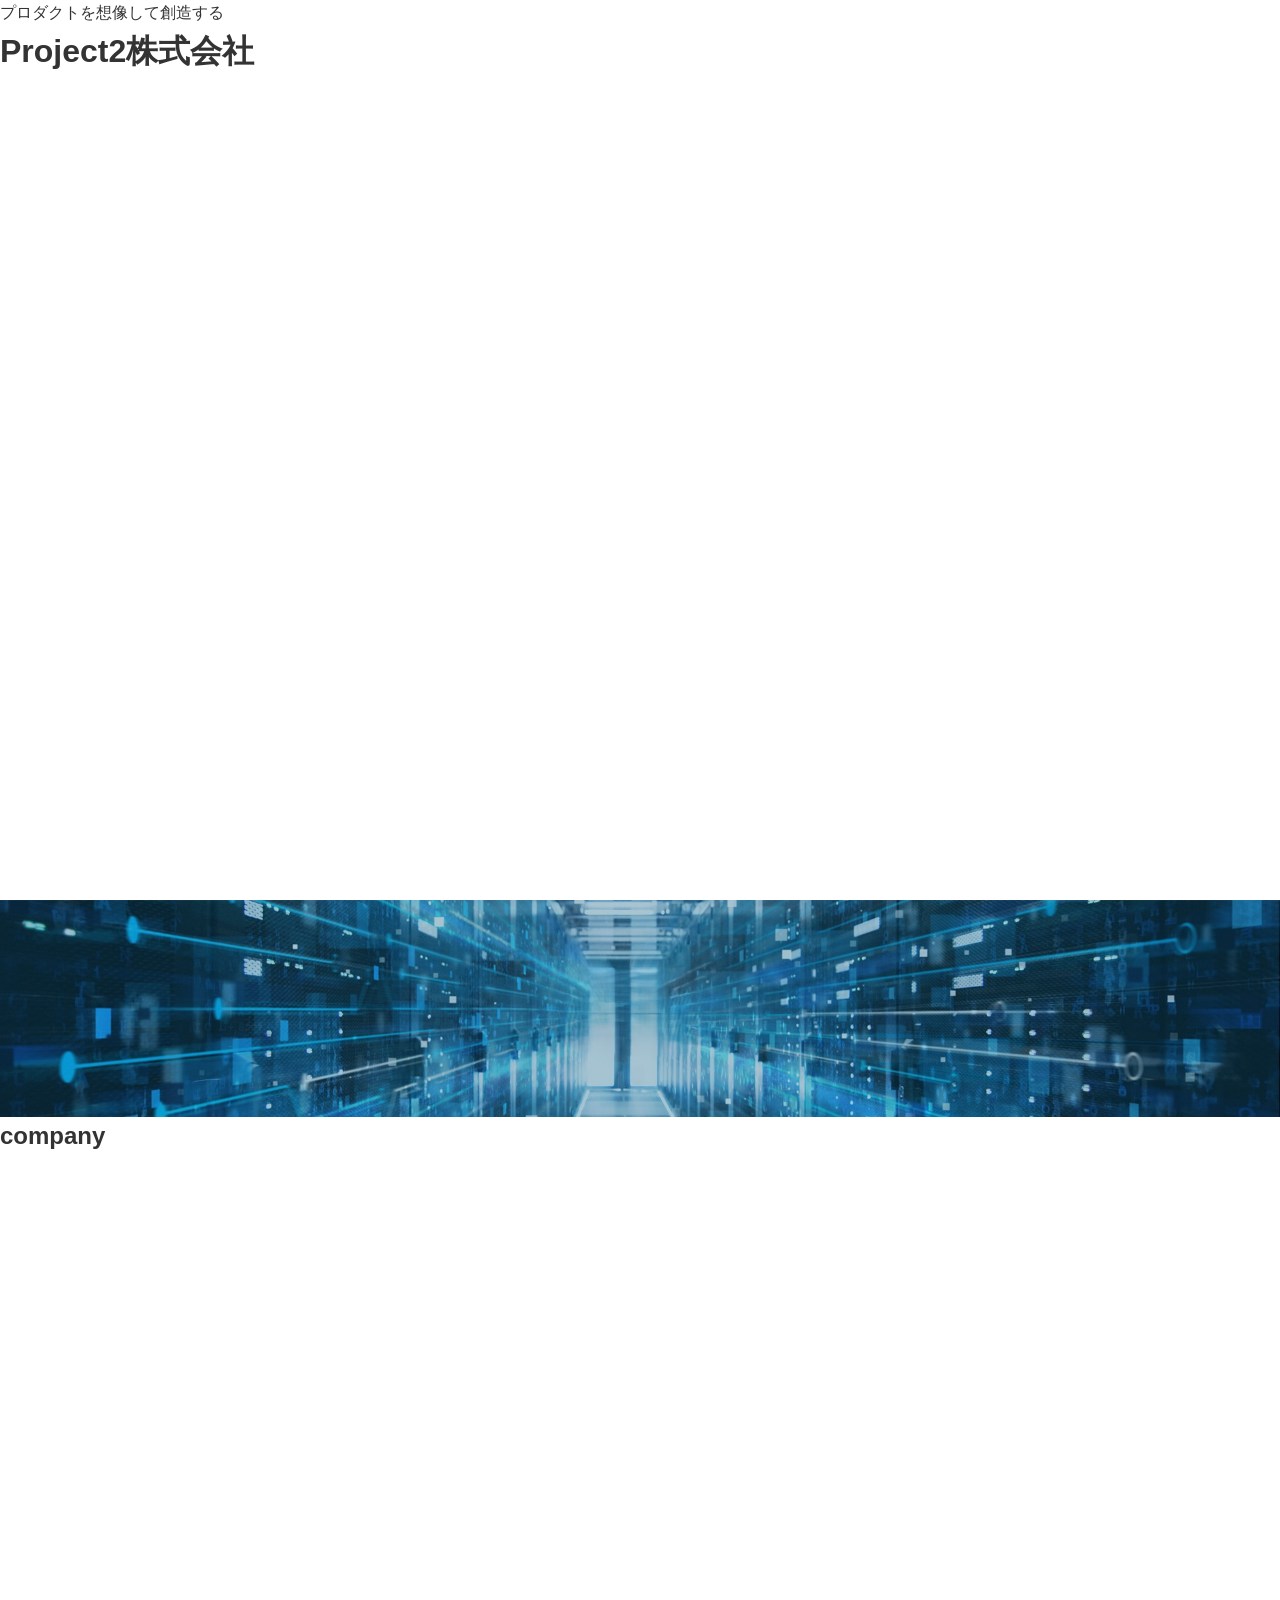
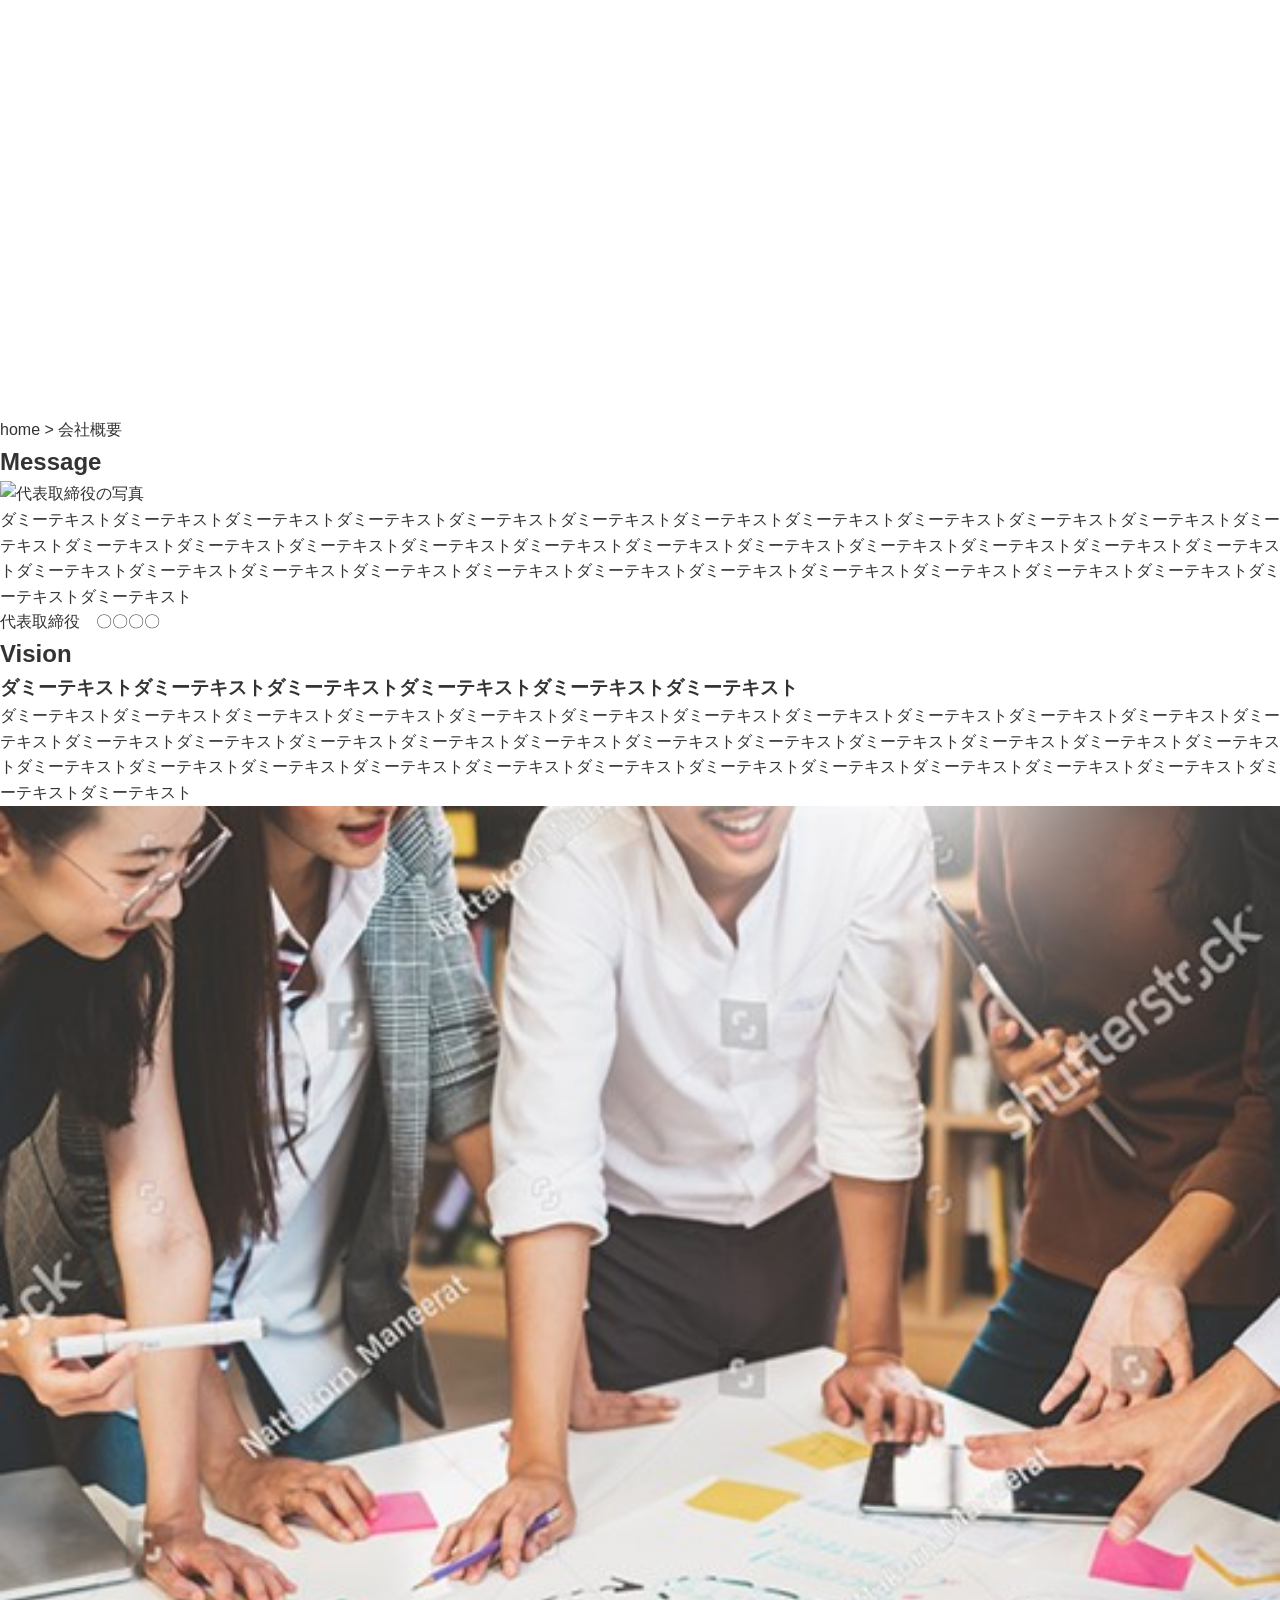
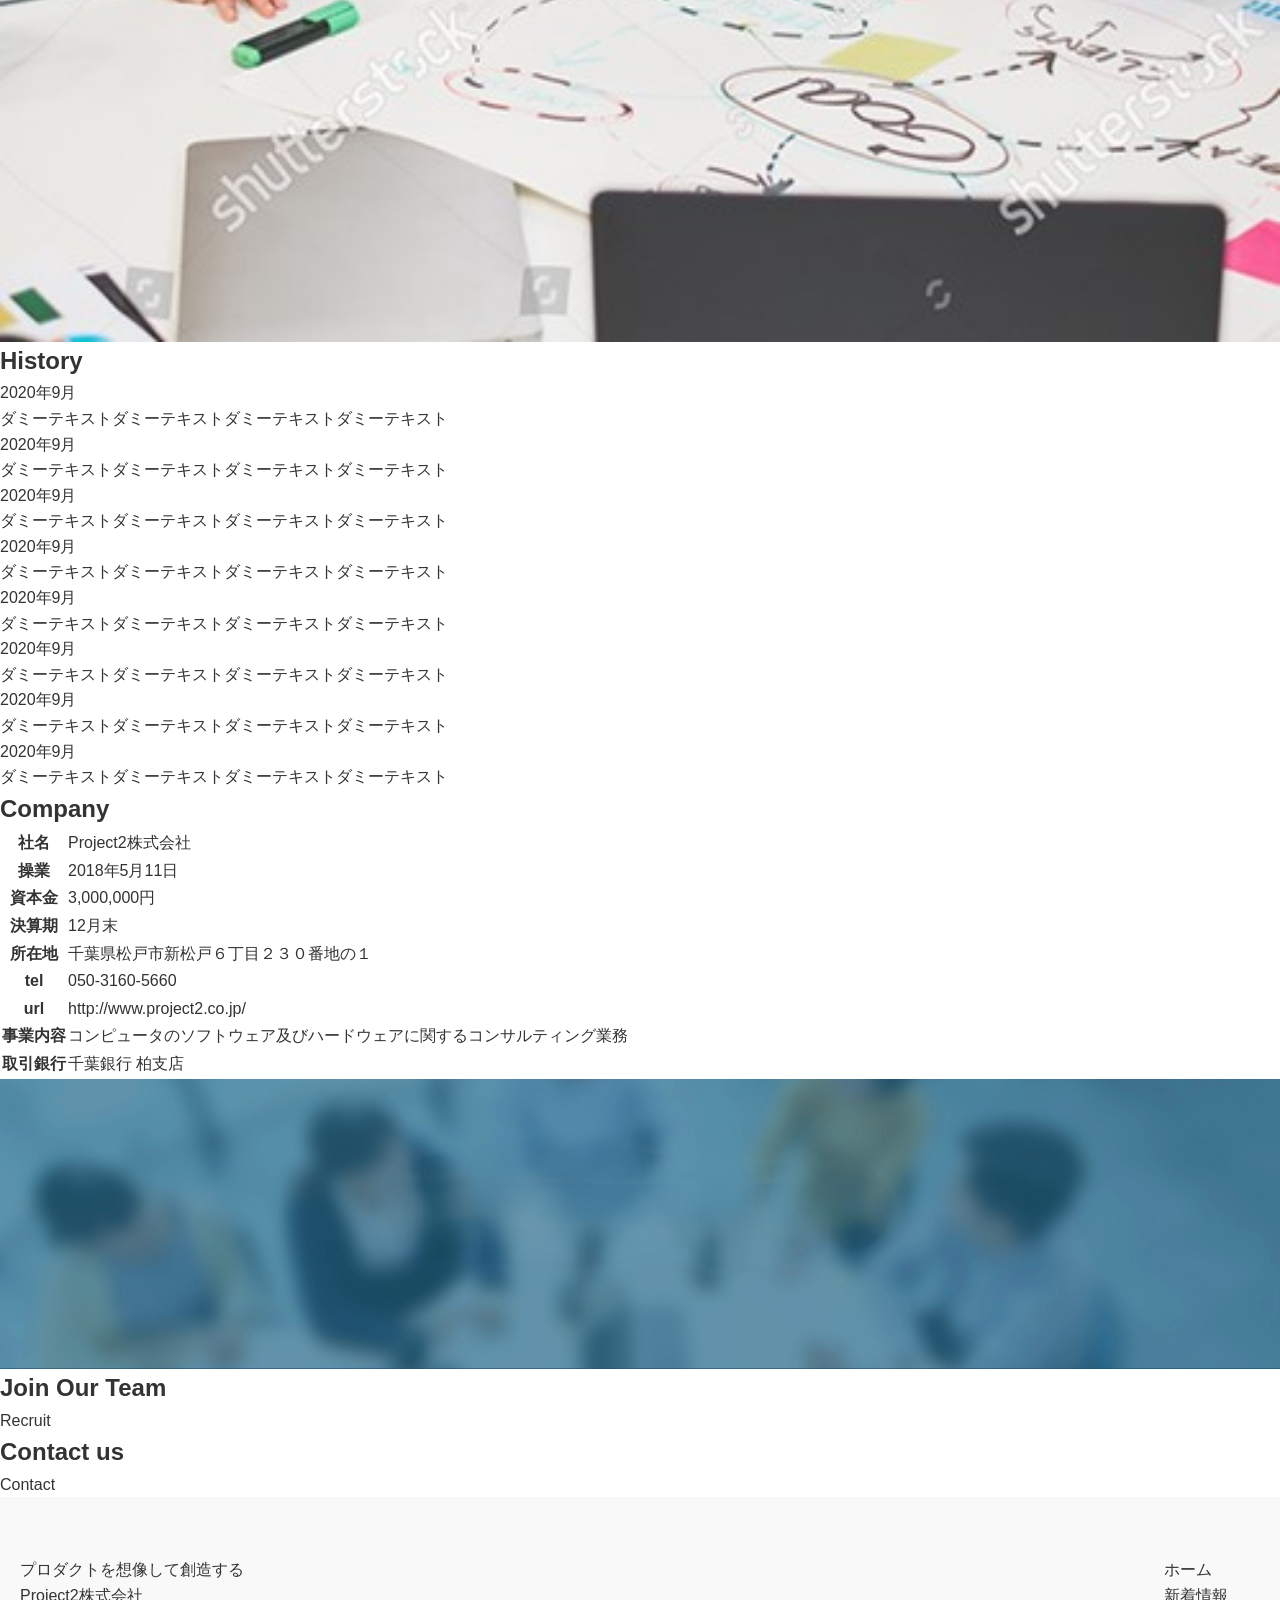
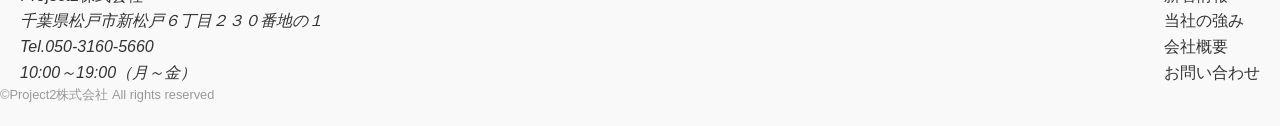
==== company.html @ 21dfb0c3 "Add files via upload" ====
<!DOCTYPE html>
<html lang="ja">
  <head>
    <meta charset="UTF-8" />
    <meta name="viewport" content="width=device-width, initial-scale=1.0" />
    <link rel="stylesheet" href="css/reset.css" />
    <link rel="stylesheet" href="css/style.css" />
    <title>project2</title>
  </head>
  <body>
    <header class="header-wrapper">
      <div class="header-container">
        <div class="header-content">
          <p>プロダクトを想像して創造する</p>
          <h1><a href="index.html">Project2株式会社</a></h1>
        </div>
        <input type="checkbox" id="nav-toggle" class="nav-toggle" />
        <label for="nav-toggle" class="hamburger">
          <span></span>
          <span></span>
          <span></span>
        </label>
        <nav id="nav">
          <ul>
            <li>
              <a href="news.html">最新情報</a>
            </li>
            <li>
              <a href="strength.html">当社の強み</a>
            </li>
            <li>
              <a href="company.html">会社概要</a>
            </li>
            <li>
              <a href="#">採用情報</a>
            </li>
            <li>
              <a href="contact.html">お問い合わせ</a>
            </li>
          </ul>
        </nav>
      </div>
    </header>
    <main>
      <section class="hero-top u-hero">
        <img src="img/hero2.jpg" alt="newshero" />
        <h2 class="hero-item" data-ja="会社概要">company</h2>
      </section>
      <section class="hero-bottom">
        <p>home<span> > 会社概要</span></p>
      </section>
      <section class="message">
        <h2 data-ja="代表メッセージ">Message</h2>
        <div class="message-container">
          <img src="img/placeholder.jpg" alt="代表取締役の写真" />
          <div class="message-content">
            <p class="message-text">
              ダミーテキストダミーテキストダミーテキストダミーテキストダミーテキストダミーテキストダミーテキストダミーテキストダミーテキストダミーテキストダミーテキストダミーテキストダミーテキストダミーテキストダミーテキストダミーテキストダミーテキストダミーテキストダミーテキストダミーテキストダミーテキストダミーテキストダミーテキストダミーテキストダミーテキストダミーテキストダミーテキストダミーテキストダミーテキストダミーテキストダミーテキストダミーテキストダミーテキストダミーテキストダミーテキストダミーテキスト
            </p>
            <p class="ceo-name">代表取締役　〇〇〇〇</p>
          </div>
        </div>
      </section>
      <section class="vision">
        <div class="vision-container">
          <h2 data-ja="企業理念">Vision</h2>
          <div class="vision-content">
            <div class="vision-item">
              <h3 class="vision-title">
                ダミーテキストダミーテキストダミーテキストダミーテキストダミーテキストダミーテキスト
              </h3>
              <p class="vision-text">
                ダミーテキストダミーテキストダミーテキストダミーテキストダミーテキストダミーテキストダミーテキストダミーテキストダミーテキストダミーテキストダミーテキストダミーテキストダミーテキストダミーテキストダミーテキストダミーテキストダミーテキストダミーテキストダミーテキストダミーテキストダミーテキストダミーテキストダミーテキストダミーテキストダミーテキストダミーテキストダミーテキストダミーテキストダミーテキストダミーテキストダミーテキストダミーテキストダミーテキストダミーテキストダミーテキストダミーテキスト
              </p>
            </div>
            <img src="img/company.img2.jpg" alt="company画像" />
          </div>
        </div>
      </section>
      <section class="history">
        <h2 data-ja="沿革">History</h2>
        <ul>
          <li>
            <p class="date">2020年9月</p>
            <p class="history-text">
              ダミーテキストダミーテキストダミーテキストダミーテキスト
            </p>
          </li>
          <li>
            <p class="date">2020年9月</p>
            <p class="history-text">
              ダミーテキストダミーテキストダミーテキストダミーテキスト
            </p>
          </li>
          <li>
            <p class="date">2020年9月</p>
            <p class="history-text">
              ダミーテキストダミーテキストダミーテキストダミーテキスト
            </p>
          </li>
          <li>
            <p class="date">2020年9月</p>
            <p class="history-text">
              ダミーテキストダミーテキストダミーテキストダミーテキスト
            </p>
          </li>
          <li>
            <p class="date">2020年9月</p>
            <p class="history-text">
              ダミーテキストダミーテキストダミーテキストダミーテキスト
            </p>
          </li>
          <li>
            <p class="date">2020年9月</p>
            <p class="history-text">
              ダミーテキストダミーテキストダミーテキストダミーテキスト
            </p>
          </li>
          <li>
            <p class="date">2020年9月</p>
            <p class="history-text">
              ダミーテキストダミーテキストダミーテキストダミーテキスト
            </p>
          </li>
          <li>
            <p class="date">2020年9月</p>
            <p class="history-text">
              ダミーテキストダミーテキストダミーテキストダミーテキスト
            </p>
          </li>
        </ul>
      </section>
      <section class="company">
        <div class="company-content">
          <h2 data-ja="会社概要">Company</h2>
          <table>
            <tr>
              <th>社名</th>
              <td>Project2株式会社</td>
            </tr>
            <tr>
              <th>操業</th>
              <td>2018年5月11日</td>
            </tr>
            <tr>
              <th>資本金</th>
              <td>3,000,000円</td>
            </tr>
            <tr>
              <th>決算期</th>
              <td>12月末</td>
            </tr>
            <tr>
              <th>所在地</th>
              <td>千葉県松戸市新松戸６丁目２３０番地の１</td>
            </tr>
            <tr>
              <th>tel</th>
              <td>050-3160-5660</td>
            </tr>
            <tr>
              <th>url</th>
              <td><a href="#">http://www.project2.co.jp/</a></td>
            </tr>
            <tr>
              <th>事業内容</th>
              <td>
                コンピュータのソフトウェア及びハードウェアに関するコンサルティング業務
              </td>
            </tr>
            <tr>
              <th>取引銀行</th>
              <td>千葉銀行 柏支店</td>
            </tr>
          </table>
        </div>
      </section>
      <section class="main-recruit">
        <div class="main-recruit-item">
          <img src="img/recruit.img.jpg" alt="recruit画像" />
          <div class="main-recruit-content">
            <h2 data-ja="私たちと一緒にはたらきませんか？">Join Our Team</h2>
          </div>
          <div class="recruit-btn main-btn">
            <a href="#" class="various-btn"
              >Recruit <span class="recruit-arrow arrow"></span
            ></a>
          </div>
        </div>
      </section>
      <section class="main-contact">
        <h2 data-ja="お気軽にお問い合わせください。">Contact us</h2>
        <div class="contact-btn main-btn">
          <a href="contact.html" class="various-btn"
            >Contact <span class="contact-arrow arrow"></span
          ></a>
        </div>
      </section>
    </main>
    <footer>
      <div class="footer-wrapper">
        <div class="footer-content">
          <p class="title">プロダクトを想像して創造する</p>
          <p class="companyname">Project2株式会社</p>
          <address>
                <p class="campany-address">千葉県松戸市新松戸６丁目２３０番地の１</p>
                <p class="tel">Tel.050-3160-5660</p>
                <p class="time">10:00～19:00（月～金）</p>  
          </address>
        </div>
        <div class="footer-item">
          <nav>
            <ul>
              <li><a href="index.html">ホーム</a></li>
              <li><a href="news.html">新着情報</a></li>
              <li><a href="strength.html">当社の強み</a></li>
              <li><a href="company.html">会社概要</a></li>
              <li><a href="contact.html">お問い合わせ</a></li>
            </ul>
          </nav>
        </div>
      </div>
      <p class="copyright">©Project2株式会社 All rights reserved</p>
    </footer>
  </body>
</html>
---- css/style.css ----
@charset "UTF-8";

/* ====================================
   Base Styles
   ==================================== */
* {
  box-sizing: border-box;
  margin: 0;
  padding: 0;
}

body {
  font-family: "Noto Sans JP", sans-serif;
  color: #333;
  line-height: 1.6;
  overflow-x: hidden;
  width: 100%;
}

a {
  color: inherit;
  text-decoration: none;
}

img {
  width: 100%;
  height: auto;
  vertical-align: bottom;
}

ul {
  list-style: none;
}

/* 共通ユーティリティ */
.trans {
  color: rgb(113, 233, 197);
}

.trans-white {
  color: #fff;
}

.number {
  font-size: 2.8rem;
  margin-right: 15px;
  line-height: 1;
}

/* ボタン */
.btn-white, .btn-green {
  display: inline-flex;
  align-items: center;
  justify-content: center;
  font-size: 1rem;
  font-weight: 500;
  text-decoration: none;
  padding: 15px 0;
  text-transform: uppercase;
  width: 200px; /* デフォルト幅 */
  transition: opacity 0.3s;
}

.btn-white {
  color: rgb(113, 233, 197);
  background: #fff;
  border: 1px solid rgb(113, 233, 197);
}

.btn-green {
  background: rgb(113, 233, 197);
  color: #fff;
  border: 1px solid rgb(113, 233, 197);
}

.btn-white:hover, .btn-green:hover {
  opacity: 0.8;
}

/* アニメーション用クラス */
.fade-in {
  opacity: 0;
  transform: translateY(30px);
  transition: opacity 1s ease, transform 1s ease;
}

.main-fade-in {
  transform: translateX(-30px);
}

.right-fade-in {
  transform: translateX(30px);
}

.fade-in.show {
  opacity: 1;
  transform: translateY(0);
  transform: translateX(0);
}

/* SP/PC 表示切り替え */
.sp-only { display: none; }
.pc-only { display: block; }

@media (max-width: 980px) {
  .sp-only { display: block; }
  .pc-only { display: none; }
}


/* ====================================
   Top Animation
   ==================================== */
.top-animation {
  position: fixed;
  top: 0;
  left: 0;
  width: 100%;
  height: 100vh;
  background: rgba(83, 208, 168, 1);
  z-index: 9999;
  display: flex;
  justify-content: center;
  align-items: center;
}

.top-animation img {
  width: 150px;
  height: auto;
}


/* ====================================
   Header
   ==================================== */
.header-wrapper {
  position: relative;
  width: 100%;
}
/* index.htmlは全画面 */
.header-wrapper:not(.service-header) {
    height: 100vh;
    overflow: hidden;
}

.header-container {
  width: 100%;
  z-index: 10;
}

#main-header .header-content {
  position: absolute;
  top: 0;
  left: 0;
  width: 100%;
  padding: 20px 30px;
  display: flex;
  justify-content: space-between;
  align-items: center;
  z-index: 20;
}

.logo {
  width: 200px;
}

.header-container nav ul {
  display: flex;
  gap: 40px;
  font-weight: 700;
  color: #fff;
}
.header-container nav ul li a:hover {
  text-decoration: underline;
}

/* 追従ヘッダー */
#fixed-header {
  position: fixed;
  top: 0;
  left: 0;
  width: 100%;
  height: 80px;
  background-color: #fff;
  transform: translateY(-100%);
  opacity: 0;
  transition: transform 0.3s ease, opacity 0.3s ease;
  z-index: 100;
  box-shadow: 0 2px 5px rgba(0,0,0,0.1);
}

.fixed-header-content {
  display: flex;
  justify-content: space-between;
  align-items: center;
  padding: 10px 30px;
  height: 100%;
}

.logo-fixed {
  width: 160px;
  height: auto;
}

#fixed-header nav ul {
  color: #000;
}


/* ====================================
   Hero Slider (Index)
   ==================================== */
.hero-slider, .hero-item {
  width: 100%;
  height: 100vh;
}

.hero-img {
  width: 100%;
  height: 100%;
  background-size: cover;
  background-position: center;
  transform: scale(1.2);
  transition: transform 6s linear;
}

/* 現在のスライドだけズームアウト効果 */
.hero-slider .slick-current .hero-img {
  transform: scale(1);
}

.hero-wrapper h1 {
  position: absolute;
  top: 50%;
  left: 10%;
  transform: translateY(-50%);
  font-size: 5rem;
  color: rgb(238, 250, 246);
  z-index: 5;
  pointer-events: none;
  line-height: 1.2;
}

.hero-wrapper h1::after {
  content: attr(data-en);
  display: block;
  font-size: 1.8rem;
  margin-top: 20px;
  letter-spacing: 2px;
  text-transform: uppercase;
}


/* ====================================
   News Section (Index)
   ==================================== */
.main-news-wrapper {
    position: relative;
    z-index: 2;
}

.main-news-container {
  display: flex;
  background: rgba(95, 253, 203, 0.9);
  align-items: center;
  color: #fff;
  padding: 0;
  /* 横幅調整 */
  width: 100%;
}

/* 左側タイトル */
.main-news-header {
    background: rgba(95, 253, 203, 1);
    padding: 30px 50px;
    min-width: 250px;
}
.main-news-header h2 {
    font-size: 2rem;
    text-transform: uppercase;
}
.main-news-header h2::after {
    content: attr(data-ja);
    display: block;
    font-size: 1rem;
    margin-top: 5px;
}

/* 中央リスト */
.main-news-body {
    flex: 1;
    min-width: 0; /* Flexbox内でのテキスト省略対策 */
    padding: 20px;
}

.main-news-list {
    display: flex !important; /* Slickの上書き */
    align-items: center;
    gap: 20px;
    font-size: 1rem;
}

.news-tag {
    background: #fff;
    color: rgb(113, 233, 197);
    padding: 2px 15px;
    border-radius: 4px;
    font-size: 0.9rem;
    white-space: nowrap;
}
.news-date {
    white-space: nowrap;
}
.news-text a {
    color: #333; /* 背景が緑なので文字は読みやすく */
    text-decoration: underline;
}

/* 右側コントロール */
.main-news-controls {
    display: flex;
    align-items: center;
    background: #fff;
    height: 100%;
}
.main-news-arrow {
    display: flex;
    gap: 2px;
}
.prev-arrow, .next-arrow {
    width: 50px;
    height: 50px;
    background: #eee;
    padding: 15px;
    cursor: pointer;
    object-fit: contain;
}
.main-news-btn {
    width: 100px;
    height: 100px; /* 矢印と高さを合わせる */
    border: none;
    border-left: 1px solid #eee;
}


/* ====================================
   Main Intro (Index)
   ==================================== */
.main-intro-container {
    max-width: 1200px;
    margin: 100px auto;
    display: flex;
    align-items: center;
    gap: 50px;
    padding: 0 30px;
}

.main-intro-text {
    width: 50%;
}
.main-intro-text h2 {
    font-size: 2rem;
    line-height: 1.6;
    margin-bottom: 40px;
}
.main-text {
    font-size: 1rem;
    line-height: 2;
    margin-bottom: 40px;
}

.main-intro-image {
    width: 50%;
}


/* ====================================
   Service Section (Index)
   ==================================== */
.main-service {
    margin-bottom: 100px;
}

.main-service-wrapper {
    max-width: 1200px;
    margin: 0 auto 80px;
    display: flex;
    align-items: center;
    gap: 50px;
    padding: 0 30px;
}

.main-service-header {
    width: 50%;
}
.main-service-list-container {
    width: 50%;
}

.main-service-title {
    font-size: 3.5rem;
    text-transform: uppercase;
    margin-bottom: 20px;
    line-height: 1;
}
.main-service-title::after {
    content: attr(data-ja);
    display: block;
    font-size: 1.2rem;
    color: rgb(113, 233, 197);
    margin-top: 10px;
}

.service-list li {
    border-bottom: 1px solid #eee;
}
.service-list a {
    display: block;
    padding: 20px 0;
    font-size: 1.5rem;
    color: #1b2b44;
    transition: color 0.3s, padding-left 0.3s;
    position: relative;
}
/* 矢印装飾 */
.service-list a::after {
    content: "→";
    position: absolute;
    right: 0;
    opacity: 0;
    transition: opacity 0.3s;
}

.service-list a:hover {
    color: rgb(113, 233, 197);
    padding-left: 10px;
}
.service-list a:hover::after {
    opacity: 1;
}

/* 3つの理由 */
.main-service-features {
    background: #f9f9f9;
    padding: 80px 20px;
}
.features-title {
    text-align: center;
    font-size: 2rem;
    margin-bottom: 60px;
}
.features-grid {
    max-width: 1200px;
    margin: 0 auto;
    display: grid;
    grid-template-columns: repeat(3, 1fr);
    gap: 40px;
}
.feature-item {
    text-align: center;
    background: #fff;
    padding: 40px 20px;
    border-radius: 8px;
    box-shadow: 0 5px 15px rgba(0,0,0,0.05);
}
.feature-item .icon {
    width: 80px;
    height: 80px;
    object-fit: contain;
    margin-bottom: 20px;
}
.feature-item .sub {
    font-size: 1.2rem;
    margin-bottom: 20px;
    color: rgb(113, 233, 197);
}
.feature-item p {
    text-align: left;
    font-size: 0.95rem;
}


/* ====================================
   Works Section (Index)
   ==================================== */
.main-works {
    max-width: 1200px;
    margin: 0 auto 150px;
    padding: 0 30px;
}

/* スライド1枚のレイアウト */
.main-works-slide {
    position: relative;
    padding-bottom: 50px; /* ドット用の余白 */
    outline: none;
}

.work-img-box {
    width: 75%;
    height: 500px;
}
.work-img-box img {
    width: 100%;
    height: 100%;
    object-fit: cover;
}

/* 重なるテキストボックス */
.work-content-box {
    position: absolute;
    top: 50%;
    right: 0;
    transform: translateY(-50%);
    width: 45%;
    background: #fff;
    padding: 50px;
    box-shadow: 0 10px 40px rgba(0,0,0,0.1);
}

.work-content-box h2 {
    font-size: 2rem;
    text-transform: uppercase;
    color: rgb(113, 233, 197);
    margin-bottom: 10px;
}
.work-content-box h2::after {
    content: attr(data-ja);
    display: block;
    font-size: 1rem;
    color: #333;
}
.work-content-box h3 {
    font-size: 1.5rem;
    margin-bottom: 20px;
}
.work-btn {
    width: 100%;
}

/* Slick Dots Custom */
.main-works-slider .slick-dots {
    bottom: -30px;
    text-align: left; /* 左寄せ */
}
.main-works-slider .slick-dots li button:before {
    font-size: 12px;
    color: #ccc;
}
.main-works-slider .slick-dots li.slick-active button:before {
    color: rgb(113, 233, 197);
}


/* ====================================
   Pickup Section (Index)
   ==================================== */
.main-pickup {
    background: rgb(113, 233, 197);
    padding: 100px 20px;
    text-align: center;
}

.main-pickup-container {
    max-width: 1200px;
    margin: 0 auto;
}

.pickup-title {
    color: #fff;
    font-size: 3rem;
    text-transform: uppercase;
    margin-bottom: 50px;
}
.pickup-title::after {
    content: attr(data-ja);
    display: block;
    font-size: 1.2rem;
    margin-top: 10px;
}

.pickup-grid {
    display: grid;
    grid-template-columns: repeat(3, 1fr);
    gap: 30px;
    margin-bottom: 60px;
}

.pickup-item {
    background: #fff;
    display: block;
    transition: transform 0.3s;
    height: 100%; /* 高さを揃える */
}
.pickup-item:hover {
    transform: translateY(-10px);
}

.pickup-img {
    height: 200px;
    overflow: hidden;
}
.pickup-img img {
    height: 100%;
    object-fit: cover;
}

.pickup-info {
    padding: 20px;
    text-align: left;
}
.pickup-tag {
    background: rgb(113, 233, 197);
    color: #fff;
    font-size: 0.8rem;
    padding: 2px 10px;
    display: inline-block;
    margin-bottom: 10px;
}
.pickup-date {
    font-size: 0.85rem;
    color: #888;
    margin-bottom: 10px;
}
.pickup-text {
    font-size: 1rem;
    font-weight: 700;
    line-height: 1.4;
    color: #333;
}

.pickup-more-btn {
    width: 250px;
}


/* ====================================
   Responsive (Mobile & Tablet)
   ==================================== */

/* Hamburger Menu (Common) */
.nav-toggle { display: none; }
.hamburger {
  display: none;
  flex-direction: column;
  justify-content: space-between;
  width: 30px;
  height: 22px;
  cursor: pointer;
  z-index: 1001;
}
.hamburger span {
  display: block;
  height: 2px;
  width: 100%;
  background-color: #fff;
  transition: all 0.4s;
}
#fixed-header .hamburger span { background-color: #000; }

@media (max-width: 980px) {
  .hamburger { display: flex; }

  #nav, #nav-fixed {
    position: fixed;
    top: 0;
    right: -100%;
    width: 80%;
    height: 100vh;
    background-color: rgba(0, 0, 0, 0.9);
    display: flex;
    justify-content: center;
    align-items: center;
    transition: right 0.4s ease;
    z-index: 1000;
  }
  #nav-fixed { background-color: rgba(95, 253, 203, 0.98); }

  .nav-toggle:checked ~ #nav,
  .nav-toggle:checked ~ #nav-fixed { right: 0; }

  /* ハンバーガーアニメーション */
  .nav-toggle:checked + .hamburger span:nth-child(1) { transform: rotate(45deg) translateY(6px); }
  .nav-toggle:checked + .hamburger span:nth-child(2) { opacity: 0; }
  .nav-toggle:checked + .hamburger span:nth-child(3) { transform: rotate(-45deg) translateY(-6px); }

  .header-container nav ul {
    flex-direction: column;
    text-align: center;
    gap: 30px;
  }
  
  /* Hero Text */
  .hero-wrapper h1 {
    font-size: 2.5rem;
    left: 5%;
    width: 90%;
  }

  /* News Section (SP) */
  .main-news-container {
    flex-direction: column;
    align-items: stretch;
  }
  .main-news-header {
      padding: 15px;
      text-align: center;
  }
  .main-news-header h2 { font-size: 1.5rem; }
  
  .main-news-body {
      padding: 10px;
  }
  .main-news-list {
      flex-direction: column;
      align-items: flex-start;
      gap: 5px;
  }
  .main-news-controls {
      justify-content: space-between;
  }
  .main-news-arrow { width: 50%; }
  .prev-arrow, .next-arrow { width: 50%; }
  .main-news-btn { width: 50%; height: 50px; border-left: none; border-top: 1px solid #eee;}

  /* Intro Section */
  .main-intro-container {
      flex-direction: column-reverse; /* 画像上、テキスト下 */
      margin: 60px auto;
      gap: 30px;
  }
  .main-intro-text, .main-intro-image {
      width: 100%;
  }
  .main-intro-text h2 { font-size: 1.4rem; }

  /* Service Section */
  .main-service-wrapper {
      flex-direction: column;
      padding: 0 20px;
      gap: 20px;
  }
  .main-service-header, .main-service-list-container {
      width: 100%;
  }
  /* スマホ用タイトル表示 */
  .main-service-header .main-service-title {
      font-size: 2.5rem;
      margin-bottom: 20px;
  }

  /* 3つの理由 */
  .features-grid {
      grid-template-columns: 1fr; /* 1カラム */
      gap: 20px;
  }

  /* Works Section (Overlap解除) */
  .main-works { margin-bottom: 80px; }
  
  .work-img-box {
      width: 100%;
      height: 250px;
  }
  .work-content-box {
      position: relative; /* 重ねない */
      width: 100%;
      top: 0;
      right: 0;
      transform: none;
      padding: 30px 20px;
      box-shadow: none;
      background: #f4f4f4; /* 少し背景色を変える */
  }
  .work-content-box h2 { font-size: 1.5rem; }
  .work-content-box h3 { font-size: 1.2rem; }

  /* Pickup Section */
  .main-pickup { padding: 50px 20px; }
  .pickup-grid {
      grid-template-columns: 1fr; /* 1カラム */
      gap: 40px;
  }
  .pickup-title { font-size: 2rem; }
}

/* Footer (Common with Service) */
footer {
  background-color: #f9f9f9;
  padding: 60px 0 20px;
}
.footer-wrapper {
  max-width: 1300px;
  margin: 0 auto;
  padding: 0 20px;
  display: flex;
  justify-content: space-between;
  align-items: flex-start;
  flex-wrap: wrap;
}
.footer-left { margin-bottom: 30px; }
.footer-logo { width: 150px; margin-bottom: 20px; }
.copyright { display: block; font-size: 0.8rem; color: #999; }
.footer-list { display: flex; gap: 30px; }
.footer-list li a { font-size: 0.9rem; font-weight: 700; }

@media (max-width: 980px) {
  .footer-wrapper {
      flex-direction: column;
      align-items: center;
      text-align: center;
  }
  .footer-right { width: 100%; }
  .footer-list {
      justify-content: center;
      flex-wrap: wrap;
      gap: 15px 20px;
  }
}
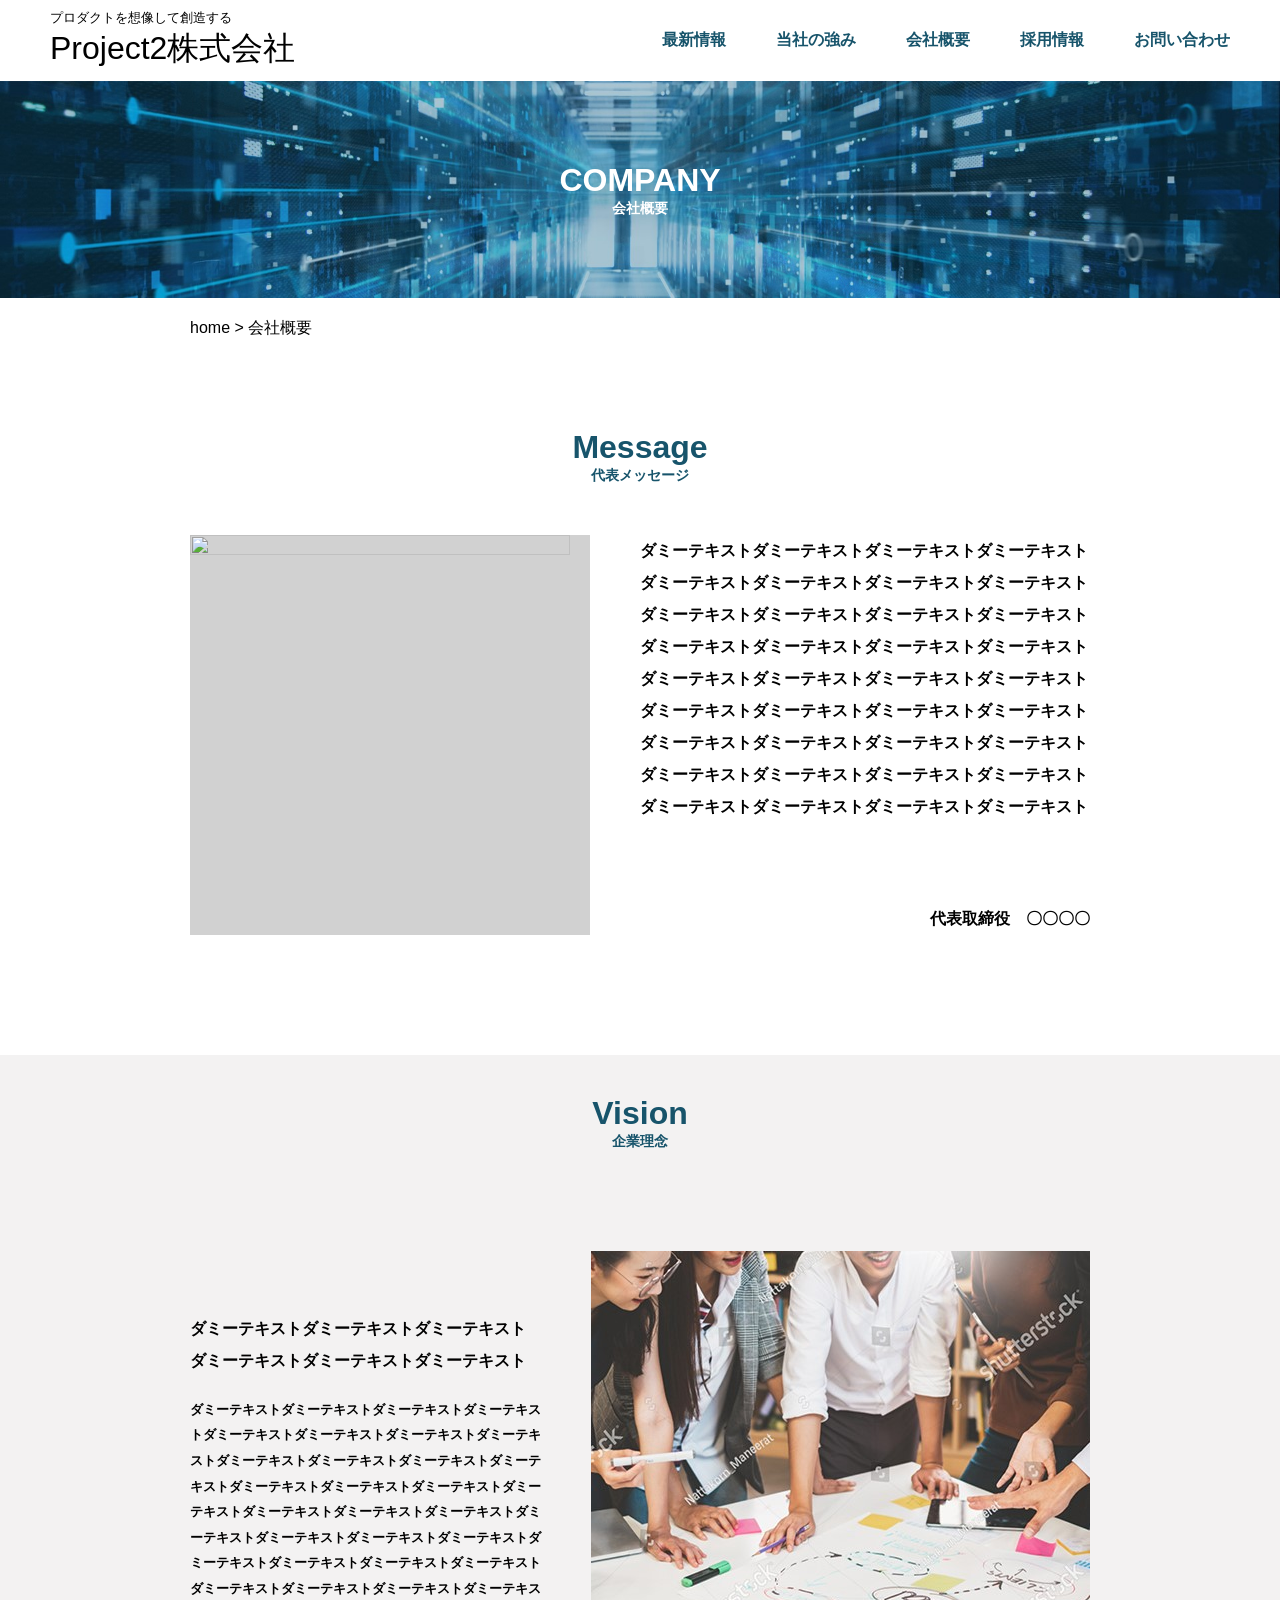
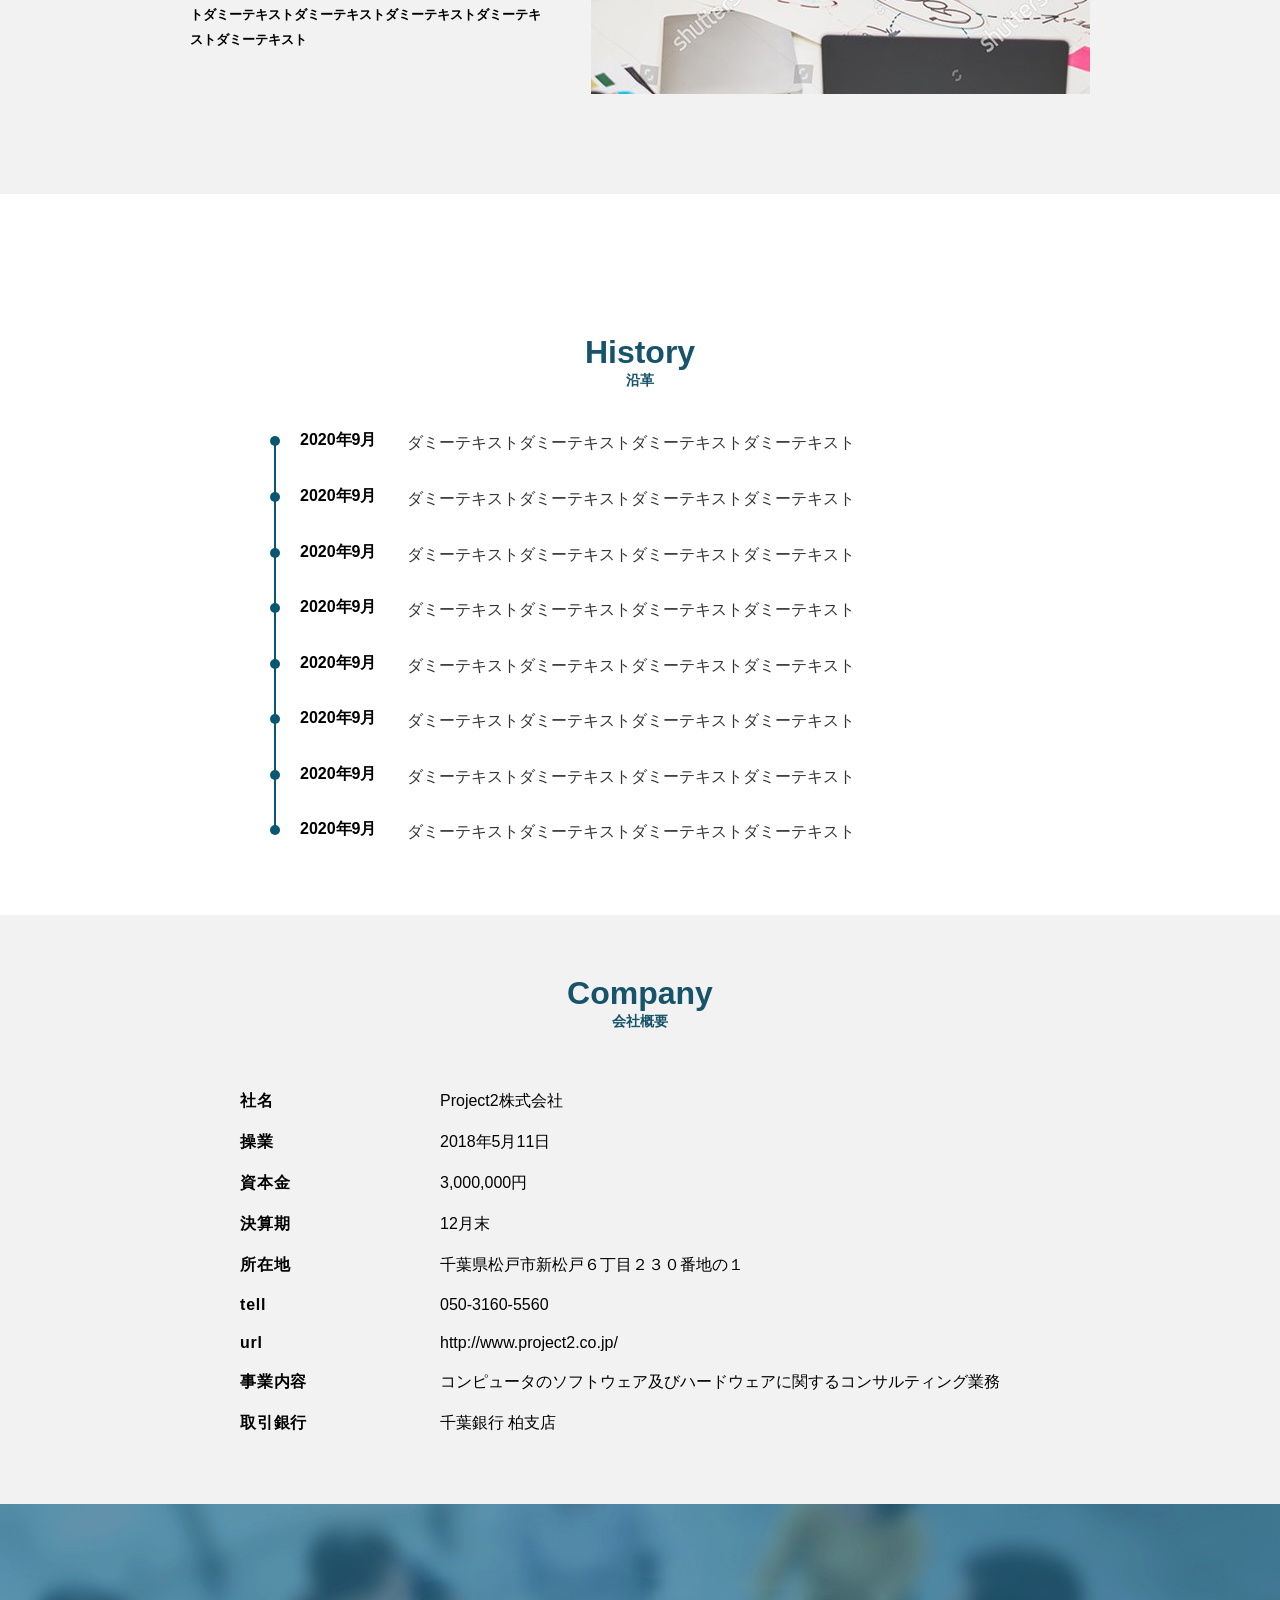
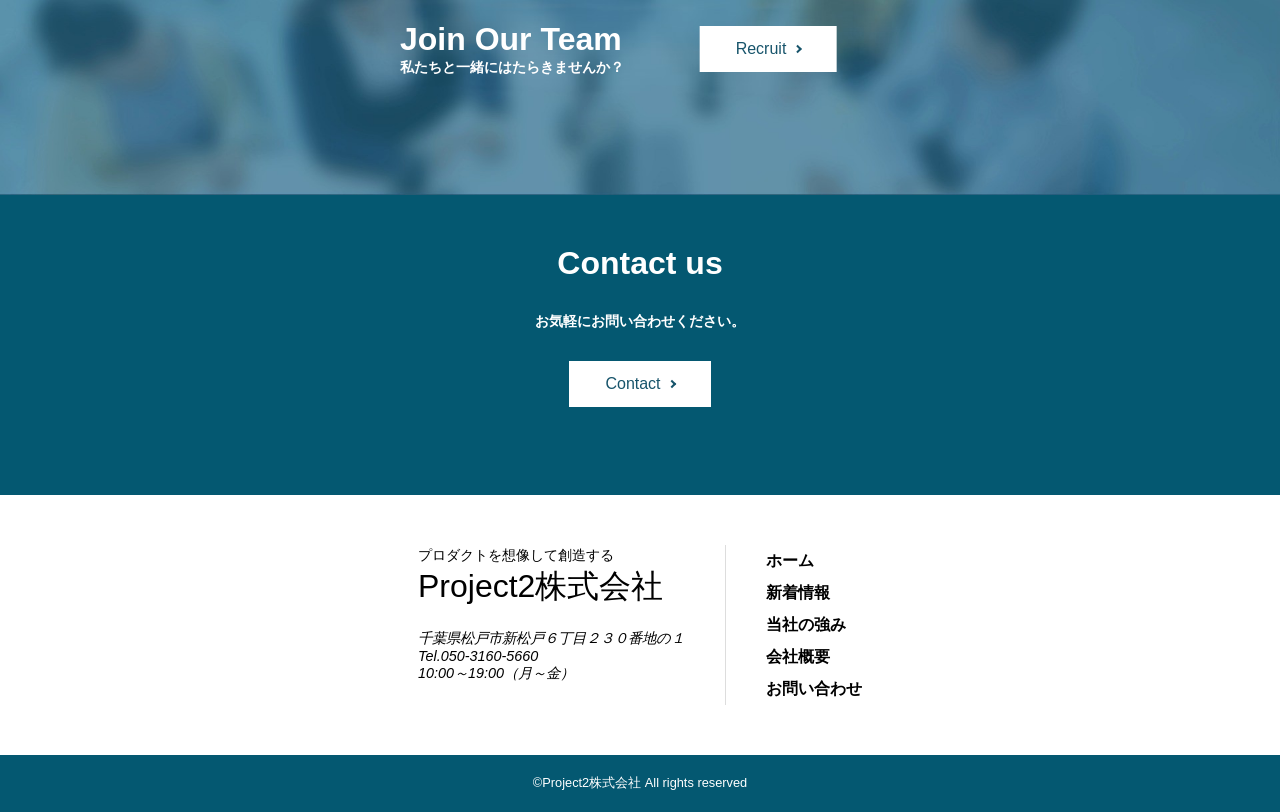
==== commit 490f94b4: "Add files via upload" ====
--- a/company.html
+++ b/company.html
@@ -8,11 +8,11 @@
     <title>project2</title>
   </head>
   <body>
-    <header class="header-wrapper">
+    <header class="header-wrraper">
       <div class="header-container">
         <div class="header-content">
           <p>プロダクトを想像して創造する</p>
-          <h1><a href="index.html">Project2株式会社</a></h1>
+          <h1>Project2株式会社</h1>
         </div>
         <input type="checkbox" id="nav-toggle" class="nav-toggle" />
         <label for="nav-toggle" class="hamburger">
@@ -46,15 +46,13 @@
         <img src="img/hero2.jpg" alt="newshero" />
         <h2 class="hero-item" data-ja="会社概要">company</h2>
       </section>
-      <section class="hero-bottom">
-        <p>home<span> > 会社概要</span></p>
-      </section>
-      <section class="message">
+      <p class="hero-bottom">home<span> > 会社概要</span></p>
+      <section class="massage">
         <h2 data-ja="代表メッセージ">Message</h2>
         <div class="message-container">
-          <img src="img/placeholder.jpg" alt="代表取締役の写真" />
-          <div class="message-content">
-            <p class="message-text">
+          <img src="" alt="" />
+          <div class="massage-content">
+            <p class="massage-text">
               ダミーテキストダミーテキストダミーテキストダミーテキストダミーテキストダミーテキストダミーテキストダミーテキストダミーテキストダミーテキストダミーテキストダミーテキストダミーテキストダミーテキストダミーテキストダミーテキストダミーテキストダミーテキストダミーテキストダミーテキストダミーテキストダミーテキストダミーテキストダミーテキストダミーテキストダミーテキストダミーテキストダミーテキストダミーテキストダミーテキストダミーテキストダミーテキストダミーテキストダミーテキストダミーテキストダミーテキスト
             </p>
             <p class="ceo-name">代表取締役　〇〇〇〇</p>
@@ -155,12 +153,12 @@
               <td>千葉県松戸市新松戸６丁目２３０番地の１</td>
             </tr>
             <tr>
-              <th>tel</th>
-              <td>050-3160-5660</td>
+              <th>tell</th>
+              <td>050-3160-5560</td>
             </tr>
             <tr>
               <th>url</th>
-              <td><a href="#">http://www.project2.co.jp/</a></td>
+              <a href="#"><td>http://www.project2.co.jp/</td></a>
             </tr>
             <tr>
               <th>事業内容</th>
@@ -198,14 +196,20 @@
       </section>
     </main>
     <footer>
-      <div class="footer-wrapper">
+      <div class="footer-wrraper">
         <div class="footer-content">
           <p class="title">プロダクトを想像して創造する</p>
           <p class="companyname">Project2株式会社</p>
           <address>
-                <p class="campany-address">千葉県松戸市新松戸６丁目２３０番地の１</p>
+            <ul>
+              <li>
+                <p class="campany-address">
+                  千葉県松戸市新松戸６丁目２３０番地の１
+                </p>
                 <p class="tel">Tel.050-3160-5660</p>
-                <p class="time">10:00～19:00（月～金）</p>  
+                <p class="time">10:00～19:00（月～金）</p>
+              </li>
+            </ul>
           </address>
         </div>
         <div class="footer-item">
--- a/css/style.css
+++ b/css/style.css
@@ -1,819 +1,1202 @@
-@charset "UTF-8";
-
-/* ====================================
-   Base Styles
-   ==================================== */
 * {
   box-sizing: border-box;
+  list-style: none;
   margin: 0;
   padding: 0;
 }
 
 body {
   font-family: "Noto Sans JP", sans-serif;
-  color: #333;
-  line-height: 1.6;
-  overflow-x: hidden;
-  width: 100%;
 }
 
 a {
-  color: inherit;
-  text-decoration: none;
+  color: inherit; /* 親要素の色を引き継ぐ */
+  text-decoration: none; /* 下線を消す */
 }
 
 img {
   width: 100%;
-  height: auto;
   vertical-align: bottom;
 }
 
-ul {
-  list-style: none;
-}
-
-/* 共通ユーティリティ */
-.trans {
-  color: rgb(113, 233, 197);
-}
-
-.trans-white {
-  color: #fff;
-}
-
-.number {
-  font-size: 2.8rem;
-  margin-right: 15px;
-  line-height: 1;
-}
-
-/* ボタン */
-.btn-white, .btn-green {
+h2 {
+  color: #17546b;
+  font-weight: 700;
+  font-size: 2rem;
+}
+
+h2::after {
+  display: block;
+  content: attr(data-ja);
+  font-weight: 700;
+  font-size: 0.9rem;
+}
+span.inline {
+  display: inline-block;
+}
+.main-btn {
+  margin: 20px auto;
+}
+
+.various-btn {
   display: inline-flex;
   align-items: center;
   justify-content: center;
-  font-size: 1rem;
+  gap: 8px;
+  background: linear-gradient(to right, #0b5770, #33b2d5);
+  color: #fff;
+  font-size: 16px;
   font-weight: 500;
   text-decoration: none;
-  padding: 15px 0;
-  text-transform: uppercase;
-  width: 200px; /* デフォルト幅 */
-  transition: opacity 0.3s;
-}
-
-.btn-white {
-  color: rgb(113, 233, 197);
-  background: #fff;
-  border: 1px solid rgb(113, 233, 197);
-}
-
-.btn-green {
-  background: rgb(113, 233, 197);
-  color: #fff;
-  border: 1px solid rgb(113, 233, 197);
-}
-
-.btn-white:hover, .btn-green:hover {
-  opacity: 0.8;
-}
-
-/* アニメーション用クラス */
-.fade-in {
-  opacity: 0;
-  transform: translateY(30px);
-  transition: opacity 1s ease, transform 1s ease;
-}
-
-.main-fade-in {
-  transform: translateX(-30px);
-}
-
-.right-fade-in {
-  transform: translateX(30px);
-}
-
-.fade-in.show {
-  opacity: 1;
-  transform: translateY(0);
-  transform: translateX(0);
-}
-
-/* SP/PC 表示切り替え */
-.sp-only { display: none; }
-.pc-only { display: block; }
-
+  padding: 14px 36px;
+  border: none;
+  border-radius: 0;
+}
+
+.arrow {
+  display: inline-block;
+  width: 6px;
+  height: 6px;
+  border-top: 2px solid #fff;
+  border-right: 2px solid #fff;
+  transform: rotate(45deg);
+}
 @media (max-width: 980px) {
-  .sp-only { display: block; }
-  .pc-only { display: none; }
-}
-
-
-/* ====================================
-   Top Animation
-   ==================================== */
-.top-animation {
-  position: fixed;
-  top: 0;
-  left: 0;
-  width: 100%;
-  height: 100vh;
-  background: rgba(83, 208, 168, 1);
-  z-index: 9999;
-  display: flex;
-  justify-content: center;
-  align-items: center;
-}
-
-.top-animation img {
-  width: 150px;
-  height: auto;
-}
-
-
-/* ====================================
-   Header
-   ==================================== */
-.header-wrapper {
-  position: relative;
-  width: 100%;
-}
-/* index.htmlは全画面 */
-.header-wrapper:not(.service-header) {
-    height: 100vh;
-    overflow: hidden;
-}
-
-.header-container {
-  width: 100%;
-  z-index: 10;
-}
-
-#main-header .header-content {
-  position: absolute;
-  top: 0;
-  left: 0;
-  width: 100%;
-  padding: 20px 30px;
-  display: flex;
-  justify-content: space-between;
-  align-items: center;
-  z-index: 20;
-}
-
-.logo {
-  width: 200px;
-}
-
-.header-container nav ul {
-  display: flex;
-  gap: 40px;
-  font-weight: 700;
-  color: #fff;
-}
-.header-container nav ul li a:hover {
-  text-decoration: underline;
-}
-
-/* 追従ヘッダー */
-#fixed-header {
-  position: fixed;
-  top: 0;
-  left: 0;
-  width: 100%;
-  height: 80px;
-  background-color: #fff;
-  transform: translateY(-100%);
-  opacity: 0;
-  transition: transform 0.3s ease, opacity 0.3s ease;
-  z-index: 100;
-  box-shadow: 0 2px 5px rgba(0,0,0,0.1);
-}
-
-.fixed-header-content {
-  display: flex;
-  justify-content: space-between;
-  align-items: center;
-  padding: 10px 30px;
-  height: 100%;
-}
-
-.logo-fixed {
-  width: 160px;
-  height: auto;
-}
-
-#fixed-header nav ul {
-  color: #000;
-}
-
-
-/* ====================================
-   Hero Slider (Index)
-   ==================================== */
-.hero-slider, .hero-item {
-  width: 100%;
-  height: 100vh;
-}
-
-.hero-img {
-  width: 100%;
-  height: 100%;
-  background-size: cover;
-  background-position: center;
-  transform: scale(1.2);
-  transition: transform 6s linear;
-}
-
-/* 現在のスライドだけズームアウト効果 */
-.hero-slider .slick-current .hero-img {
-  transform: scale(1);
-}
-
-.hero-wrapper h1 {
-  position: absolute;
-  top: 50%;
-  left: 10%;
-  transform: translateY(-50%);
-  font-size: 5rem;
-  color: rgb(238, 250, 246);
-  z-index: 5;
-  pointer-events: none;
-  line-height: 1.2;
-}
-
-.hero-wrapper h1::after {
-  content: attr(data-en);
-  display: block;
-  font-size: 1.8rem;
-  margin-top: 20px;
-  letter-spacing: 2px;
-  text-transform: uppercase;
-}
-
-
-/* ====================================
-   News Section (Index)
-   ==================================== */
-.main-news-wrapper {
-    position: relative;
-    z-index: 2;
-}
-
-.main-news-container {
-  display: flex;
-  background: rgba(95, 253, 203, 0.9);
-  align-items: center;
-  color: #fff;
-  padding: 0;
-  /* 横幅調整 */
-  width: 100%;
-}
-
-/* 左側タイトル */
-.main-news-header {
-    background: rgba(95, 253, 203, 1);
-    padding: 30px 50px;
-    min-width: 250px;
-}
-.main-news-header h2 {
-    font-size: 2rem;
-    text-transform: uppercase;
-}
-.main-news-header h2::after {
-    content: attr(data-ja);
-    display: block;
-    font-size: 1rem;
-    margin-top: 5px;
-}
-
-/* 中央リスト */
-.main-news-body {
-    flex: 1;
-    min-width: 0; /* Flexbox内でのテキスト省略対策 */
-    padding: 20px;
-}
-
-.main-news-list {
-    display: flex !important; /* Slickの上書き */
-    align-items: center;
-    gap: 20px;
-    font-size: 1rem;
-}
-
-.news-tag {
-    background: #fff;
-    color: rgb(113, 233, 197);
-    padding: 2px 15px;
-    border-radius: 4px;
-    font-size: 0.9rem;
-    white-space: nowrap;
-}
-.news-date {
-    white-space: nowrap;
-}
-.news-text a {
-    color: #333; /* 背景が緑なので文字は読みやすく */
-    text-decoration: underline;
-}
-
-/* 右側コントロール */
-.main-news-controls {
-    display: flex;
-    align-items: center;
-    background: #fff;
-    height: 100%;
-}
-.main-news-arrow {
-    display: flex;
-    gap: 2px;
-}
-.prev-arrow, .next-arrow {
-    width: 50px;
-    height: 50px;
-    background: #eee;
-    padding: 15px;
-    cursor: pointer;
-    object-fit: contain;
-}
-.main-news-btn {
-    width: 100px;
-    height: 100px; /* 矢印と高さを合わせる */
-    border: none;
-    border-left: 1px solid #eee;
-}
-
-
-/* ====================================
-   Main Intro (Index)
-   ==================================== */
-.main-intro-container {
-    max-width: 1200px;
-    margin: 100px auto;
-    display: flex;
-    align-items: center;
-    gap: 50px;
-    padding: 0 30px;
-}
-
-.main-intro-text {
-    width: 50%;
-}
-.main-intro-text h2 {
-    font-size: 2rem;
-    line-height: 1.6;
-    margin-bottom: 40px;
-}
-.main-text {
-    font-size: 1rem;
-    line-height: 2;
-    margin-bottom: 40px;
-}
-
-.main-intro-image {
-    width: 50%;
-}
-
-
-/* ====================================
-   Service Section (Index)
-   ==================================== */
-.main-service {
-    margin-bottom: 100px;
-}
-
-.main-service-wrapper {
-    max-width: 1200px;
-    margin: 0 auto 80px;
-    display: flex;
-    align-items: center;
-    gap: 50px;
-    padding: 0 30px;
-}
-
-.main-service-header {
-    width: 50%;
-}
-.main-service-list-container {
-    width: 50%;
-}
-
-.main-service-title {
-    font-size: 3.5rem;
-    text-transform: uppercase;
-    margin-bottom: 20px;
-    line-height: 1;
-}
-.main-service-title::after {
-    content: attr(data-ja);
-    display: block;
-    font-size: 1.2rem;
-    color: rgb(113, 233, 197);
-    margin-top: 10px;
-}
-
-.service-list li {
-    border-bottom: 1px solid #eee;
-}
-.service-list a {
-    display: block;
-    padding: 20px 0;
+  body {
+    font-size: 14px;
+    line-height: 1.8;
+  }
+
+  h2 {
     font-size: 1.5rem;
-    color: #1b2b44;
-    transition: color 0.3s, padding-left 0.3s;
-    position: relative;
-}
-/* 矢印装飾 */
-.service-list a::after {
-    content: "→";
-    position: absolute;
-    right: 0;
-    opacity: 0;
-    transition: opacity 0.3s;
-}
-
-.service-list a:hover {
-    color: rgb(113, 233, 197);
-    padding-left: 10px;
-}
-.service-list a:hover::after {
-    opacity: 1;
-}
-
-/* 3つの理由 */
-.main-service-features {
-    background: #f9f9f9;
-    padding: 80px 20px;
-}
-.features-title {
-    text-align: center;
-    font-size: 2rem;
-    margin-bottom: 60px;
-}
-.features-grid {
-    max-width: 1200px;
-    margin: 0 auto;
-    display: grid;
-    grid-template-columns: repeat(3, 1fr);
-    gap: 40px;
-}
-.feature-item {
-    text-align: center;
-    background: #fff;
-    padding: 40px 20px;
-    border-radius: 8px;
-    box-shadow: 0 5px 15px rgba(0,0,0,0.05);
-}
-.feature-item .icon {
-    width: 80px;
-    height: 80px;
-    object-fit: contain;
-    margin-bottom: 20px;
-}
-.feature-item .sub {
-    font-size: 1.2rem;
-    margin-bottom: 20px;
-    color: rgb(113, 233, 197);
-}
-.feature-item p {
-    text-align: left;
-    font-size: 0.95rem;
-}
-
-
-/* ====================================
-   Works Section (Index)
-   ==================================== */
-.main-works {
-    max-width: 1200px;
-    margin: 0 auto 150px;
-    padding: 0 30px;
-}
-
-/* スライド1枚のレイアウト */
-.main-works-slide {
-    position: relative;
-    padding-bottom: 50px; /* ドット用の余白 */
-    outline: none;
-}
-
-.work-img-box {
-    width: 75%;
-    height: 500px;
-}
-.work-img-box img {
-    width: 100%;
-    height: 100%;
-    object-fit: cover;
-}
-
-/* 重なるテキストボックス */
-.work-content-box {
-    position: absolute;
-    top: 50%;
-    right: 0;
-    transform: translateY(-50%);
-    width: 45%;
-    background: #fff;
-    padding: 50px;
-    box-shadow: 0 10px 40px rgba(0,0,0,0.1);
-}
-
-.work-content-box h2 {
-    font-size: 2rem;
-    text-transform: uppercase;
-    color: rgb(113, 233, 197);
-    margin-bottom: 10px;
-}
-.work-content-box h2::after {
-    content: attr(data-ja);
-    display: block;
-    font-size: 1rem;
-    color: #333;
-}
-.work-content-box h3 {
-    font-size: 1.5rem;
-    margin-bottom: 20px;
-}
-.work-btn {
-    width: 100%;
-}
-
-/* Slick Dots Custom */
-.main-works-slider .slick-dots {
-    bottom: -30px;
-    text-align: left; /* 左寄せ */
-}
-.main-works-slider .slick-dots li button:before {
-    font-size: 12px;
-    color: #ccc;
-}
-.main-works-slider .slick-dots li.slick-active button:before {
-    color: rgb(113, 233, 197);
-}
-
-
-/* ====================================
-   Pickup Section (Index)
-   ==================================== */
-.main-pickup {
-    background: rgb(113, 233, 197);
-    padding: 100px 20px;
-    text-align: center;
-}
-
-.main-pickup-container {
-    max-width: 1200px;
-    margin: 0 auto;
-}
-
-.pickup-title {
-    color: #fff;
-    font-size: 3rem;
-    text-transform: uppercase;
-    margin-bottom: 50px;
-}
-.pickup-title::after {
-    content: attr(data-ja);
-    display: block;
-    font-size: 1.2rem;
-    margin-top: 10px;
-}
-
-.pickup-grid {
-    display: grid;
-    grid-template-columns: repeat(3, 1fr);
-    gap: 30px;
-    margin-bottom: 60px;
-}
-
-.pickup-item {
-    background: #fff;
-    display: block;
-    transition: transform 0.3s;
-    height: 100%; /* 高さを揃える */
-}
-.pickup-item:hover {
-    transform: translateY(-10px);
-}
-
-.pickup-img {
-    height: 200px;
-    overflow: hidden;
-}
-.pickup-img img {
-    height: 100%;
-    object-fit: cover;
-}
-
-.pickup-info {
-    padding: 20px;
-    text-align: left;
-}
-.pickup-tag {
-    background: rgb(113, 233, 197);
-    color: #fff;
-    font-size: 0.8rem;
-    padding: 2px 10px;
-    display: inline-block;
-    margin-bottom: 10px;
-}
-.pickup-date {
-    font-size: 0.85rem;
-    color: #888;
-    margin-bottom: 10px;
-}
-.pickup-text {
-    font-size: 1rem;
-    font-weight: 700;
-    line-height: 1.4;
-    color: #333;
-}
-
-.pickup-more-btn {
-    width: 250px;
-}
-
-
-/* ====================================
-   Responsive (Mobile & Tablet)
-   ==================================== */
-
-/* Hamburger Menu (Common) */
-.nav-toggle { display: none; }
+  }
+}
+
+/* ヘッダー */
+.nav-toggle {
+  display: none;
+}
+
 .hamburger {
   display: none;
   flex-direction: column;
   justify-content: space-between;
-  width: 30px;
-  height: 22px;
+  align-items: center;
+  width: 28px;
+  height: 20px;
   cursor: pointer;
   z-index: 1001;
-}
+  position: absolute;
+  top: 20px;
+  right: 20px;
+}
+
 .hamburger span {
   display: block;
   height: 2px;
   width: 100%;
-  background-color: #fff;
-  transition: all 0.4s;
-}
-#fixed-header .hamburger span { background-color: #000; }
+  background-color: #17546b;
+  border-radius: 2px;
+  transition: all 0.4s ease;
+  transform-origin: center;
+}
+
+.header-container {
+  max-width: 1920px;
+  display: flex;
+  justify-content: space-between;
+  align-items: center;
+  margin: 0 auto;
+  padding: 10px 50px;
+}
+
+.header-content {
+  display: block;
+}
+
+.header-content p {
+  font-size: 0.8rem;
+  font-weight: 500;
+}
+
+.header-content h1 {
+  font-size: 2rem;
+  font-weight: 500;
+}
+
+#nav {
+  transition: right 0.4s ease;
+}
+
+.header-container nav ul {
+  display: flex;
+  align-items: center;
+  gap: 50px;
+  font-size: 1rem;
+  font-weight: 700;
+  color: #17546b;
+}
 
 @media (max-width: 980px) {
-  .hamburger { display: flex; }
-
-  #nav, #nav-fixed {
+  .hamburger {
+    display: flex;
+  }
+
+  #nav ul {
+    display: none;
+  }
+
+  #nav {
     position: fixed;
     top: 0;
     right: -100%;
-    width: 80%;
+    width: 70%;
     height: 100vh;
-    background-color: rgba(0, 0, 0, 0.9);
+    background: rgba(23, 84, 107, 0.97);
     display: flex;
+    align-items: center;
+    justify-content: center;
+    transition: right 0.4s ease;
+    z-index: 1000;
+  }
+
+  #nav ul {
+    flex-direction: column;
+    gap: 40px;
+  }
+
+  #nav a {
+    color: #fff;
+    font-weight: 600;
+    font-size: 1rem;
+  }
+
+  .nav-toggle:checked ~ #nav {
+    right: 0;
+  }
+
+  .nav-toggle:checked + .hamburger span:nth-child(1) {
+    transform: rotate(45deg) translateY(6px);
+    background: #fff;
+  }
+  .nav-toggle:checked + .hamburger span:nth-child(2) {
+    transform: rotate(-45deg) translateY(-6px);
+    background: #fff;
+  }
+  .nav-toggle:checked + .hamburger span:nth-child(3) {
+    opacity: 0;
+  }
+
+  .nav-toggle:checked ~ #nav ul {
+    display: flex;
+  }
+}
+
+/* index.html */
+
+.hero-top {
+  position: relative;
+  display: inline-block;
+}
+
+.hero-design {
+  position: absolute;
+  top: 50%;
+  left: 50%;
+  transform: translate(-50%, -50%);
+  width: 30%;
+}
+
+.main-news {
+  max-width: 1200px;
+  display: flex;
+  justify-content: center;
+  align-items: center;
+  margin: 50px auto;
+}
+.main-news-content {
+  display: block;
+}
+
+.main-news h2 {
+  color: #17546b;
+  font-weight: 700;
+  font-size: 2rem;
+}
+
+.main-news h2::after {
+  display: block;
+  content: attr(data-ja);
+  font-weight: 700;
+  font-size: 0.9rem;
+}
+
+.news-list {
+  list-style: none;
+  margin: 0;
+  padding-left: 100px;
+}
+
+.news-item {
+  display: flex;
+  align-items: center;
+  border-bottom: 1px solid #0f607d;
+  padding: 30px 0;
+  font-weight: 700;
+}
+
+.news-tag {
+  display: inline-block;
+  background-color: #fff;
+  border: 1px solid #0f607d;
+  border-radius: 3px;
+  font-size: 14px;
+  color: #0f607d;
+  text-align: center;
+  width: 120px;
+  /* height: 28px; */
+  /* line-height: 2; */
+  padding: 0.25rem 0;
+  margin-right: 16px;
+}
+
+.news-date {
+  color: #555;
+  font-size: 14px;
+  margin-right: 12px;
+  white-space: nowrap;
+}
+
+.news-text {
+  font-size: 14px;
+  color: #333;
+}
+
+@media (max-width: 980px) {
+  .main-news {
+    display: block;
+    text-align: center;
+    margin: 30px auto;
+    padding: 0 20px;
+  }
+
+  .news-list {
+    padding: 0;
+  }
+
+  .news-item {
+    flex-direction: column;
+    align-items: flex-start;
+  }
+
+  .news-tag {
+    width: auto;
+    padding: 4px 10px;
+    margin-bottom: 8px;
+  }
+}
+
+.main-strength {
+  background-color: #f3f2f2;
+}
+
+.main-strength h2 {
+  margin: 0 auto;
+  padding: 50px 0;
+  text-align: center;
+}
+
+.grid {
+  display: grid;
+  max-width: 900px;
+  margin: 0 auto;
+  padding: 0 40px;
+  grid-template-columns: repeat(4, 1fr);
+  gap: 35px;
+}
+
+.main-strength-item {
+  background: #fff;
+  padding: 10px;
+}
+
+.main-strength-item img {
+  padding: 50px;
+}
+
+.main-strength-item h3 {
+  color: #17546b;
+  text-align: center;
+  font-size: 0.7rem;
+  line-height: 1.6;
+  padding: 0 10px 20px;
+}
+
+.strength-btn {
+  text-align: center;
+  padding: 70px 0;
+  margin: 0;
+}
+
+@media (max-width: 980px) {
+  .grid {
+    grid-template-columns: 1fr;
+    padding: 0 20px;
+  }
+}
+
+.main-company {
+  max-width: 900px;
+  margin: 80px auto;
+  padding: 0;
+}
+
+.main-company-wrraper {
+  display: flex;
+  justify-content: center;
+  align-items: center;
+}
+
+.main-company-content {
+  padding-left: 50px;
+}
+
+.main-company-content h2 {
+  color: inherit;
+}
+
+.main-company-content h2::before {
+  content: attr(data-en);
+  color: #17546b;
+  display: block;
+  font-weight: 700;
+  font-size: 1rem;
+  margin-bottom: 10px;
+}
+
+.main-company-content p {
+  margin: 30px 0;
+  font-size: 0.8rem;
+  font-weight: 500;
+  line-height: 1.6;
+}
+
+@media (max-width: 980px) {
+  .main-company-wrraper {
+    flex-direction: column;
+    text-align: center;
+  }
+
+  .main-company-content {
+    padding: 0;
+    margin-top: 20px;
+  }
+
+  .main-company-content p {
+    padding: 0 20px;
+  }
+}
+
+.main-recruit {
+  margin: 0;
+  padding: 0;
+}
+
+.main-recruit-item {
+  position: relative;
+  display: inline-block;
+}
+
+.main-recruit-item img {
+  width: 100%;
+}
+
+.main-recruit-content {
+  position: absolute;
+  top: 50%;
+  left: 40%;
+  transform: translate(-50%, -50%);
+  color: white;
+  font-size: 20px;
+  font-weight: 700;
+}
+
+.main-recruit-content h2 {
+  color: #fff;
+  font-weight: 700;
+}
+
+.recruit-btn {
+  position: absolute;
+  top: 50%;
+  left: 60%;
+  transform: translate(-50%, -50%);
+  font-size: 20px;
+  font-weight: 500;
+  margin: 0;
+}
+
+.recruit-btn a {
+  color: #17546b;
+  background: #fff;
+  font-weight: 500;
+}
+
+.recruit-arrow {
+  border-top: 2px solid #17546b;
+  border-right: 2px solid #17546b;
+}
+
+@media (max-width: 980px) {
+  .main-recruit-content {
+    left: 50%;
+    top: 30%;
+    transform: translate(-50%, -50%);
+    text-align: center;
+  }
+  .main-recruit-content h2::after {
+    font-size: 0.7rem;
+  }
+  .recruit-btn {
+    left: 50%;
+    top: 80%;
+    transform: translate(-50%, -50%);
+  }
+  .recruit-btn a {
+    height: 30px;
+  }
+}
+
+.main-contact {
+  background: #045871;
+  margin: 0 auto;
+  text-align: center;
+  height: 300px;
+  padding: 50px 0;
+}
+
+.main-contact h2 {
+  color: #fff;
+  font-weight: 700;
+}
+
+.main-contact h2::after {
+  margin: 30px 0;
+}
+
+.contact-btn a {
+  color: #17546b;
+  background: #fff;
+  font-weight: 500;
+}
+
+.contact-arrow {
+  border-top: 2px solid #17546b;
+  border-right: 2px solid #17546b;
+}
+
+@media (max-width: 980px) {
+  .main-contact {
+    padding: 20px 0;
+    height: 200px;
+  }
+  .main-contact h2::after {
+    margin: 10px 0;
+  }
+  .contact-btn {
+    margin: 0 auto;
+  }
+}
+
+/* news.html */
+
+.hero-item {
+  position: absolute;
+  top: 50%;
+  left: 50%;
+  transform: translate(-50%, -50%);
+  color: #fff;
+  text-transform: uppercase;
+  text-align: center;
+}
+
+.hero-bottom {
+  max-width: 900px;
+  margin: 0 auto;
+  padding: 20px 0;
+  text-align: left;
+}
+
+.news {
+  max-width: 1100px;
+  display: flex;
+  margin: 50px auto;
+}
+
+.new-content {
+  width: 70%;
+}
+
+.sideber {
+  width: 30%;
+  font-weight: 600;
+}
+
+.side-list {
+  padding-left: 50px;
+  line-height: 1.6;
+}
+
+.side-list a {
+  text-transform: uppercase;
+  line-height: 2;
+}
+
+.side-title {
+  text-transform: uppercase;
+  font-weight: 700;
+  font-size: 1rem;
+  color: #045871;
+  border-bottom: 2px solid #045871;
+  line-height: 3;
+}
+
+.side-item {
+  border-bottom: 1px solid #045871;
+  padding: 10px 0;
+}
+
+.side-item span {
+  font-size: 0.8rem;
+}
+
+@media (max-width: 980px) {
+  .hero-item {
+    left: 50%;
+    top: 30%;
+    transform: translate(-50%, -50%);
+    text-align: center;
+  }
+  .hero-bottom {
+    padding: 20px;
+  }
+  .news {
+    width: 95%;
+  }
+  .side-title {
+    font-size: 0.8rem;
+  }
+}
+
+@media (max-width: 600px) {
+  .news {
+    display: block;
+  }
+
+  .new-content {
+    width: 100%;
+  }
+
+  .sideber {
+    width: 100%;
+  }
+
+  .side-list {
+    padding-left: 0;
+  }
+}
+/* strength.html */
+
+.strength-wrraper {
+  display: grid;
+  max-width: 900px;
+  margin: 70px auto;
+  grid-template-columns: repeat(2, 1fr);
+  gap: 35px;
+}
+
+.strength-item {
+  border: 1px solid #045871;
+  padding: 40px;
+  text-align: center;
+}
+
+.strength-item img {
+  width: 30%;
+  padding: 20px 10px;
+}
+
+.strength-item h3 {
+  color: #17546b;
+  text-align: center;
+  font-size: 1.4rem;
+  line-height: 1.6;
+  padding: 0 10px 20px;
+}
+
+.strength-item p {
+  font-size: 0.9rem;
+  text-align: left;
+}
+
+@media (max-width: 980px) {
+  .strength-wrraper {
+    grid-template-columns: 1fr;
+    padding: 0 20px;
+  }
+}
+
+/* company.html */
+
+.massage {
+  max-width: 900px;
+  margin: 0 auto;
+}
+
+.massage h2 {
+  text-align: center;
+  margin: 50px 0;
+}
+
+.message-container {
+  display: flex;
+  font-weight: 700;
+  justify-content: center;
+  align-items: center;
+}
+
+.message-container img {
+  width: 95%;
+  margin: 0 auto;
+  max-width: 400px;
+  aspect-ratio: 1/1;
+  background: #d1d1d1;
+}
+
+.massage-content {
+  padding-left: 50px;
+  line-height: 2;
+  font-size: 1rem;
+  width: 95%;
+  margin: 0 auto;
+}
+
+.ceo-name {
+  text-align: right;
+  padding-top: 80px;
+  font-size: 1rem;
+}
+
+.vision {
+  background: #f3f2f2;
+  margin: 100px 0;
+}
+
+.vision-container {
+  max-width: 900px;
+  margin: 0px auto;
+}
+
+.vision-container h2 {
+  text-align: center;
+  padding-top: 40px;
+}
+
+.vision-content {
+  display: flex;
+  justify-content: center;
+  align-items: center;
+  padding: 100px 0;
+}
+
+.vision-item {
+  padding-right: 50px;
+}
+
+.vision-title {
+  font-weight: 700;
+  font-size: 1rem;
+  line-height: 2;
+  margin: 20px 0;
+}
+
+.vision-text {
+  font-weight: 700;
+  font-size: 0.8rem;
+  line-height: 2;
+}
+
+.history {
+  max-width: 800px;
+  margin: 0 auto;
+  padding: 40px 20px;
+}
+
+.history h2 {
+  text-align: center;
+  margin-bottom: 40px;
+}
+
+.history ul {
+  position: relative;
+  padding-left: 40px;
+  list-style: none;
+  margin: 0;
+}
+
+.history ul::before {
+  content: "";
+  position: absolute;
+  left: 14px;
+  top: 10px;
+  width: 2px;
+  height: 95%;
+  background-color: #0a5773;
+}
+
+.history li {
+  position: relative;
+  margin-bottom: 30px;
+  display: flex;
+  align-items: flex-start;
+  gap: 30px;
+}
+
+.history li::before {
+  content: "";
+  position: absolute;
+  left: -30px;
+  top: 6px;
+  width: 10px;
+  height: 10px;
+  background-color: #0a5773;
+  border-radius: 50%;
+}
+
+.date {
+  font-weight: 700;
+  color: #000;
+}
+
+.history-text {
+  color: #333;
+  line-height: 1.6;
+}
+
+.company {
+  background: #f3f2f2;
+}
+
+.company-content {
+  max-width: 800px;
+  margin: 0px auto;
+  padding: 60px 0;
+}
+
+.company-content h2 {
+  text-align: center;
+  margin-bottom: 50px;
+}
+
+.company-content table {
+  width: 100%;
+  border-collapse: collapse;
+}
+
+.company-content th {
+  width: 25%;
+  text-align: left;
+  font-weight: 600;
+  padding: 10px 0;
+  vertical-align: top;
+  letter-spacing: 0.05em;
+}
+
+.company-content td {
+  padding: 10px 0;
+}
+
+@media (max-width: 980px) {
+  .message-container {
+    flex-direction: column;
+    text-align: center;
+    padding: 0 10px;
+  }
+
+  .message-container img {
+    padding: 10px;
+  }
+
+  .massage-content {
+    padding-left: 0;
+    font-size: 0.95rem;
+  }
+  .massage-text {
+    margin-top: 10px;
+    text-align: left;
+  }
+
+  .ceo-name {
+    text-align: left;
+    padding-top: 30px;
+  }
+
+  .vision-content {
+    flex-direction: column;
+    padding: 2rem 10px;
+  }
+
+  .vision-content img {
+    margin-top: 10px;
+  }
+
+  .vision-item {
+    padding-right: 0;
+  }
+
+  .history li {
+    flex-direction: column;
+    align-items: flex-start;
+    gap: 10px;
+    padding: 0 10px;
+  }
+
+  .company-content {
+    padding: 0 10px;
+  }
+
+  .company-content th,
+  .company-content td {
+    display: block;
+    width: 100%;
+  }
+
+  .company-content th {
+    font-size: 1rem;
+    margin-top: 1rem;
+  }
+
+  .company-content td {
+    margin-bottom: 1rem;
+  }
+}
+
+/* contact.html */
+
+.contact-container {
+  max-width: 800px;
+  margin: 100px auto;
+}
+
+.contact-content {
+  display: flex;
+  border-bottom: 1px solid #f3f2f2;
+}
+
+.contact-content p {
+  font-weight: 700;
+  width: 40%;
+  line-height: 4;
+}
+
+.contact-content label {
+  width: 60%;
+  line-height: 4;
+}
+
+.radio-group label {
+  display: block;
+  width: 100%;
+  line-height: 2;
+}
+
+.contact-item input {
+  width: 100%;
+  height: 40px;
+  padding: 10px;
+  background: #f3f2f2;
+  border: #fff;
+}
+
+.massage {
+  padding: 20px 0;
+}
+
+.massage textarea {
+  width: 60%;
+  height: 200px;
+  padding: 10px;
+  background: #f3f2f2;
+  border: #fff;
+}
+
+.contact-button {
+  width: 300px;
+  height: 50px;
+  background: #0a5773;
+  margin: 30px auto;
+}
+
+.contact-button a {
+  display: flex;
+  justify-content: center;
+  align-items: center;
+  color: #fff;
+  background: #0a5773;
+  padding: 20px;
+}
+
+@media (max-width: 980px) {
+  .contact-container {
+    padding: 0 10px;
+  }
+
+  .contact-content {
+    display: block;
+  }
+
+  .contact-content p {
+    width: 100%;
+  }
+
+  .massage textarea {
+    width: 100%;
+  }
+
+  .contact-button {
+    width: 200px;
+  }
+}
+
+/* フッター */
+
+.footer-wrraper {
+  display: flex;
+  justify-content: center;
+  align-items: center;
+  max-width: 900px;
+  margin: 50px auto;
+}
+.footer-content {
+  padding-right: 40px;
+}
+
+.footer-content address ul {
+  font-size: 0.9rem;
+}
+
+.footer-wrraper address ul {
+  margin: 20px 0;
+}
+
+.title {
+  font-weight: 500;
+  font-size: 0.9rem;
+}
+
+.companyname {
+  font-weight: 500;
+  font-size: 2rem;
+}
+
+.footer-item {
+  padding-left: 40px;
+  border-left: 1px solid #ddd;
+}
+
+.footer-item nav ul {
+  list-style: none;
+  margin: 0;
+  padding: 0;
+  line-height: 2;
+  font-size: 1rem;
+  font-weight: 700;
+}
+
+.copyright {
+  background: #045871;
+  color: #fff;
+  display: flex;
+  justify-content: center;
+  align-items: center;
+  margin: 0 auto;
+  font-size: 0.8rem;
+  padding: 20px;
+}
+
+@media (max-width: 980px) {
+  .footer-wrraper {
+    flex-direction: column;
+    gap: 30px;
+    padding: 20px;
+  }
+
+  .footer-item {
+    border-left: none;
+    padding-left: 0;
+  }
+
+  .footer-item nav ul {
+    display: flex;
+    gap: 10px;
+    font-size: 0.9rem;
+  }
+
+  .copyright {
+    text-align: center;
+    font-size: 0.7rem;
+    padding: 15px 10px;
+  }
+}
+
+/*付け足し*/
+.dn {
+  display: none;
+}
+@media (max-width: 480px) {
+  .header-container {
+    padding: 0.5rem 0 0.5rem 0.5rem;
+  }
+  .header-content h1 {
+    font-size: 1.2rem;
+    line-height: 1.4;
+  }
+  .hero-top {
+    height: 80vh;
+  }
+  .hero-img {
+    height: 100%;
+    object-fit: cover;
+  }
+  .hero-design {
+    width: 60%;
+  }
+  .dn {
+    display: block;
+  }
+  .db {
+    display: none;
+  }
+  .news-item {
+    padding: 15px 0;
+  }
+  .main-strength-item {
+    padding: 1rem;
+  }
+  .main-strength-item img {
+    padding: 0;
+    width: 30%;
+    margin: 0 auto;
+    display: block;
+  }
+  .main-strength-item h3 {
+    margin-top: 1rem;
+    font-size: 1.1rem;
+    padding: 0;
+  }
+  .main-recruit-item {
+    height: 200px;
+    width: 100%;
+    display: flex;
+    flex-direction: column;
     justify-content: center;
     align-items: center;
-    transition: right 0.4s ease;
-    z-index: 1000;
-  }
-  #nav-fixed { background-color: rgba(95, 253, 203, 0.98); }
-
-  .nav-toggle:checked ~ #nav,
-  .nav-toggle:checked ~ #nav-fixed { right: 0; }
-
-  /* ハンバーガーアニメーション */
-  .nav-toggle:checked + .hamburger span:nth-child(1) { transform: rotate(45deg) translateY(6px); }
-  .nav-toggle:checked + .hamburger span:nth-child(2) { opacity: 0; }
-  .nav-toggle:checked + .hamburger span:nth-child(3) { transform: rotate(-45deg) translateY(-6px); }
-
-  .header-container nav ul {
-    flex-direction: column;
-    text-align: center;
-    gap: 30px;
-  }
-  
-  /* Hero Text */
-  .hero-wrapper h1 {
-    font-size: 2.5rem;
-    left: 5%;
-    width: 90%;
-  }
-
-  /* News Section (SP) */
-  .main-news-container {
-    flex-direction: column;
-    align-items: stretch;
-  }
-  .main-news-header {
-      padding: 15px;
-      text-align: center;
-  }
-  .main-news-header h2 { font-size: 1.5rem; }
-  
-  .main-news-body {
-      padding: 10px;
-  }
-  .main-news-list {
-      flex-direction: column;
-      align-items: flex-start;
-      gap: 5px;
-  }
-  .main-news-controls {
-      justify-content: space-between;
-  }
-  .main-news-arrow { width: 50%; }
-  .prev-arrow, .next-arrow { width: 50%; }
-  .main-news-btn { width: 50%; height: 50px; border-left: none; border-top: 1px solid #eee;}
-
-  /* Intro Section */
-  .main-intro-container {
-      flex-direction: column-reverse; /* 画像上、テキスト下 */
-      margin: 60px auto;
-      gap: 30px;
-  }
-  .main-intro-text, .main-intro-image {
-      width: 100%;
-  }
-  .main-intro-text h2 { font-size: 1.4rem; }
-
-  /* Service Section */
-  .main-service-wrapper {
-      flex-direction: column;
-      padding: 0 20px;
-      gap: 20px;
-  }
-  .main-service-header, .main-service-list-container {
-      width: 100%;
-  }
-  /* スマホ用タイトル表示 */
-  .main-service-header .main-service-title {
-      font-size: 2.5rem;
-      margin-bottom: 20px;
-  }
-
-  /* 3つの理由 */
-  .features-grid {
-      grid-template-columns: 1fr; /* 1カラム */
-      gap: 20px;
-  }
-
-  /* Works Section (Overlap解除) */
-  .main-works { margin-bottom: 80px; }
-  
-  .work-img-box {
-      width: 100%;
-      height: 250px;
-  }
-  .work-content-box {
-      position: relative; /* 重ねない */
-      width: 100%;
-      top: 0;
-      right: 0;
-      transform: none;
-      padding: 30px 20px;
-      box-shadow: none;
-      background: #f4f4f4; /* 少し背景色を変える */
-  }
-  .work-content-box h2 { font-size: 1.5rem; }
-  .work-content-box h3 { font-size: 1.2rem; }
-
-  /* Pickup Section */
-  .main-pickup { padding: 50px 20px; }
-  .pickup-grid {
-      grid-template-columns: 1fr; /* 1カラム */
-      gap: 40px;
-  }
-  .pickup-title { font-size: 2rem; }
-}
-
-/* Footer (Common with Service) */
-footer {
-  background-color: #f9f9f9;
-  padding: 60px 0 20px;
-}
-.footer-wrapper {
-  max-width: 1300px;
-  margin: 0 auto;
-  padding: 0 20px;
-  display: flex;
-  justify-content: space-between;
-  align-items: flex-start;
-  flex-wrap: wrap;
-}
-.footer-left { margin-bottom: 30px; }
-.footer-logo { width: 150px; margin-bottom: 20px; }
-.copyright { display: block; font-size: 0.8rem; color: #999; }
-.footer-list { display: flex; gap: 30px; }
-.footer-list li a { font-size: 0.9rem; font-weight: 700; }
-
-@media (max-width: 980px) {
-  .footer-wrapper {
-      flex-direction: column;
-      align-items: center;
-      text-align: center;
-  }
-  .footer-right { width: 100%; }
-  .footer-list {
-      justify-content: center;
-      flex-wrap: wrap;
-      gap: 15px 20px;
-  }
-}+  }
+  .main-recruit-item img {
+    height: 100%;
+    width: 100%;
+    object-fit: cover;
+    position: absolute;
+    left: 0;
+    top: 0;
+    z-index: -1;
+  }
+  .recruit-btn {
+    position: static;
+    transform: initial;
+    margin: 1rem auto 0;
+    display: block;
+    width: fit-content;
+  }
+  .main-recruit-content {
+    position: static;
+    transform: initial;
+  }
+  .footer-item nav ul {
+    flex-wrap: wrap;
+    justify-content: center;
+    gap: 10px 20px;
+  }
+  .u-hero {
+    height: 150px;
+    width: 100%;
+    display: flex;
+    align-items: center;
+    justify-content: center;
+  }
+  .u-hero img {
+    display: block;
+    width: 100%;
+    height: 100%;
+    object-fit: cover;
+    position: absolute;
+    left: 0;
+    top: 0;
+    z-index: -1;
+  }
+  .hero-item {
+    position: static;
+    transform: initial;
+  }
+  .news {
+    margin-top: 10px;
+  }
+  .companyname {
+    font-size: 1.5rem;
+  }
+  .strength-wrraper {
+    margin-top: 10px;
+  }
+  .strength-item {
+    padding: 1rem;
+  }
+  .strength-item h3 {
+    font-size: 1.2rem;
+  }
+  .strength-item p {
+    line-height: 1.4;
+  }
+  .history li {
+    gap: 5px;
+    margin-bottom: 15px;
+  }
+  .company-content {
+    padding: 1rem;
+  }
+  .company-content h2 {
+    margin-bottom: 15px;
+  }
+  .company-content th {
+    margin-top: 0;
+    padding-bottom: 0;
+  }
+  .company-content td {
+    margin-bottom: 0;
+    padding-top: 0;
+  }
+  .vision {
+    margin-bottom: 0;
+  }
+  .contact-container {
+    margin-top: 15px;
+  }
+  .contact-content p{
+    line-height: 1.5;
+  }
+  .contact-item{
+    margin-top: 1rem;
+  }
+  textarea{
+    margin-top: 1rem;
+  }
+}
